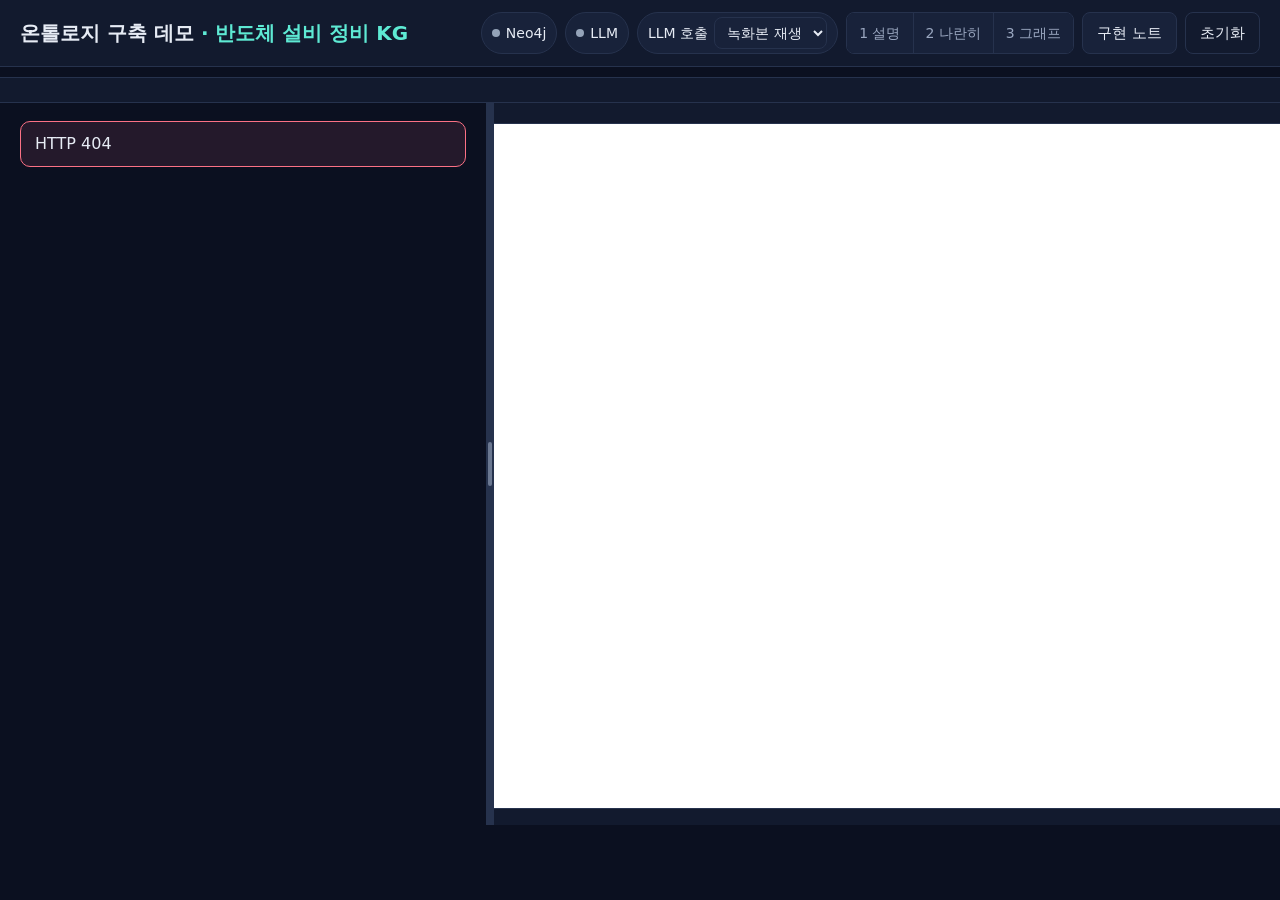
==== demo/web/index.html @ 62b69cf7 "Add ontology/KG build deck and fab-maintenance demo - presentation/: 31-slide HTML deck with speaker" ====
<!doctype html>
<html lang="ko">
<head>
<meta charset="utf-8">
<meta name="viewport" content="width=device-width, initial-scale=1">
<title>온톨로지 구축 데모 · 반도체 설비 정비 KG</title>
<link rel="stylesheet" href="style.css">
</head>
<body>
<header>
  <h1>온톨로지 구축 데모 <span>· 반도체 설비 정비 KG</span></h1>
  <div class="status">
    <span class="pill" id="st-neo4j"><i class="dot"></i>Neo4j</span>
    <span class="pill" id="st-llm"><i class="dot"></i>LLM</span>
    <label class="pill">LLM 호출
      <select id="llm-mode" title="replay: 녹화본 재생 · live: :10000 서버 실제 호출">
        <option value="replay">녹화본 재생</option>
        <option value="live">실시간 호출</option>
      </select>
    </label>
    <div class="seg" id="layout-mode" title="화면 배치 · 키보드 1 / 2 / 3">
      <button data-mode="text">1 설명</button><button data-mode="split">2 나란히</button><button data-mode="graph">3 그래프</button>
    </div>
    <button class="btn" id="btn-notes" title="이 단계에서 무엇을 가져다 쓰고 무엇을 만들었나">구현 노트</button>
    <button class="btn ghost" id="btn-reset" title="그래프를 기준 상태(run 0)로 되돌림">초기화</button>
  </div>
</header>
<nav class="tabs" id="tabs"></nav>
<div class="stepper" id="stepper"></div>
<div class="layout" id="layout">
  <main id="view"></main>
  <div class="splitter" id="splitter" title="끌어서 너비 조절 · 두 번 클릭하면 기본값"></div>
  <aside id="graph">
    <div class="bar" id="graph-bar"></div>
    <div class="frame">
      <iframe id="browser" title="Neo4j Browser"></iframe>
      <section class="overlay" id="overlay"></section>
    </div>
    <div class="hint" id="graph-hint"></div>
  </aside>
</div>
<aside id="notes"></aside>
<div class="busy" id="busy">실행 중…</div>
<script src="app.js"></script>
</body>
</html>
---- demo/web/style.css ----
:root{
  --bg:#0B1020; --panel:#121A2E; --panel2:#18223A; --line:#26324D; --fg:#E7ECF5; --sub:#9AA7C0;
  --mint:#5EEAD4; --blue:#60A5FA; --purple:#A78BFA; --orange:#FDBA74; --red:#FB7185; --green:#86EFAC; --gray:#94A3B8;
  --mono:"Cascadia Mono","Consolas",ui-monospace,monospace;
  --sans:"Pretendard","Malgun Gothic","Apple SD Gothic Neo",system-ui,sans-serif;
}
*{box-sizing:border-box}
html,body{margin:0;background:var(--bg);color:var(--fg);font:16px/1.5 var(--sans)}
button{font:inherit;color:inherit;cursor:pointer}
a{color:var(--blue)}
.mono{font-family:var(--mono)}
.sub{color:var(--sub)}
.small{font-size:14px}

/* header */
header{display:flex;align-items:center;gap:16px;padding:12px 20px;border-bottom:1px solid var(--line);background:var(--panel)}
header h1{font-size:20px;margin:0;font-weight:700;white-space:nowrap}
header h1 span{color:var(--mint)}
.status{display:flex;gap:8px;margin-left:auto;flex-wrap:wrap}
.pill{display:inline-flex;align-items:center;gap:6px;padding:4px 10px;border-radius:999px;border:1px solid var(--line);font-size:14px;background:var(--panel2);white-space:nowrap}
.pill .dot{width:8px;height:8px;border-radius:50%;background:var(--gray)}
.pill.ok .dot{background:var(--mint)} .pill.bad .dot{background:var(--red)} .pill.warn .dot{background:var(--orange)}
.btn{padding:7px 14px;border-radius:8px;border:1px solid var(--line);background:var(--panel2);font-size:15px}
.btn:hover{border-color:var(--mint)}
.btn.primary{background:var(--mint);color:#062126;border-color:var(--mint);font-weight:700}
.btn.ghost{background:transparent}
.btn:disabled{opacity:.45;cursor:default}
select{font:inherit;font-size:14px;background:var(--panel2);color:var(--fg);border:1px solid var(--line);border-radius:8px;padding:6px 8px}

/* nav */
nav.tabs{display:flex;gap:4px;padding:10px 20px 0;border-bottom:1px solid var(--line)}
nav.tabs button{padding:9px 18px;border:1px solid transparent;border-bottom:none;border-radius:10px 10px 0 0;background:transparent;color:var(--sub);font-size:16px}
nav.tabs button.on{background:var(--panel);color:var(--fg);border-color:var(--line);font-weight:700}
.stepper{display:flex;align-items:center;gap:6px;padding:12px 20px;background:var(--panel);border-bottom:1px solid var(--line);flex-wrap:wrap}
.stepper .st{display:flex;align-items:center;gap:8px;padding:7px 14px;border-radius:10px;border:1px solid var(--line);background:var(--panel2);font-size:15px}
.stepper .st .n{display:inline-grid;place-items:center;width:24px;height:24px;border-radius:50%;background:var(--line);font-size:13px;font-weight:700}
.stepper .st.done{border-color:rgba(94,234,212,.5)} .stepper .st.done .n{background:var(--mint);color:#062126}
.stepper .st.cur{outline:2px solid var(--mint);font-weight:700}
.stepper .arrow{color:var(--sub)}
.stepper .actions{margin-left:auto;display:flex;gap:8px}

/* layout: 3 modes (설명 / 나란히 / 그래프) + draggable splitter */
.seg{display:inline-flex;border:1px solid var(--line);border-radius:8px;overflow:hidden}
.seg button{padding:6px 12px;border:0;background:var(--panel2);font-size:14px;color:var(--sub)}
.seg button + button{border-left:1px solid var(--line)}
.seg button.on{background:var(--mint);color:#062126;font-weight:700}
.layout{--left:38%;display:grid;grid-template-columns:var(--left) 8px minmax(0,1fr);gap:0;height:calc(100vh - 178px)}
.layout.m-text{grid-template-columns:minmax(0,1fr) 0 0}
.layout.m-graph{grid-template-columns:0 0 minmax(0,1fr)}
.layout.m-text #graph,.layout.m-text .splitter{display:none}
.layout.m-graph #view,.layout.m-graph .splitter{display:none}
#view{overflow:auto;padding:18px 20px 60px;container-type:inline-size;min-width:0}
.splitter{cursor:col-resize;background:var(--line);position:relative;touch-action:none}
.splitter::after{content:"";position:absolute;top:50%;left:2px;width:4px;height:44px;margin-top:-22px;border-radius:2px;background:var(--sub);opacity:.6}
.splitter:hover,.splitter.drag{background:var(--mint)}
.layout.dragging iframe{pointer-events:none}
#view{grid-column:1} .splitter{grid-column:2} #graph{grid-column:3}  /* fixed columns: hidden panes must not shift the others */
#graph{display:flex;flex-direction:column;background:var(--panel);min-width:0}
#graph .frame{position:relative;flex:1;display:flex;min-height:0}
/* step summary shown on top of the graph in 그래프 mode */
.overlay{display:none;position:absolute;left:14px;bottom:14px;width:min(460px,42%);max-height:calc(100% - 28px);overflow:auto;
  background:rgba(18,26,46,.94);border:1px solid var(--mint);border-radius:12px;padding:14px 16px;box-shadow:0 10px 30px rgba(0,0,0,.45);z-index:2}
.layout.m-graph .overlay{display:block}
.overlay.min{width:auto;padding:8px 12px}
.overlay.min .ov-body{display:none}
.overlay .ov-head{display:flex;align-items:center;gap:8px}
.overlay .ov-head b{font-size:18px}
.overlay .ov-head .btn{margin-left:auto;padding:2px 10px;font-size:13px}
.overlay .lead{font-size:16px;margin:8px 0}
.overlay .counters{grid-template-columns:repeat(2,1fr) !important;margin:8px 0}
.overlay .counter .v{font-size:24px}
.overlay .checks{margin:6px 0}
#graph .bar{display:flex;flex-wrap:wrap;gap:6px;padding:10px;border-bottom:1px solid var(--line);align-items:center}
#graph .bar b{font-size:15px;margin-right:4px}
#graph .bar .btn{padding:4px 10px;font-size:14px}
#graph iframe{flex:1;border:0;width:100%;background:#fff}
#graph .hint{padding:8px 10px;font-size:13px;color:var(--sub);border-top:1px solid var(--line)}

/* content blocks */
h2{font-size:22px;margin:0 0 4px}
h3{font-size:18px;margin:18px 0 8px;color:var(--mint)}
.lead{color:var(--sub);margin:0 0 14px}
.cols{display:grid;grid-template-columns:1fr 1fr;gap:16px;align-items:start}
.cols.c3{grid-template-columns:repeat(3,1fr)}
.card{background:var(--panel);border:1px solid var(--line);border-radius:12px;padding:14px 16px}
.card h4{margin:0 0 8px;font-size:16px}
.card + .card{margin-top:12px}
pre.raw{background:#0A0F1C;border:1px solid var(--line);border-radius:10px;padding:12px;margin:0;font:14px/1.6 var(--mono);white-space:pre-wrap;word-break:break-all;max-height:520px;overflow:auto}
table{width:100%;border-collapse:collapse;font-size:15px}
th{text-align:left;color:var(--sub);font-weight:600;font-size:13px;padding:6px 8px;border-bottom:1px solid var(--line);white-space:nowrap}
td{padding:7px 8px;border-bottom:1px solid rgba(38,50,77,.6);vertical-align:top}
tr.removed td{color:var(--sub)}
.kv{display:grid;grid-template-columns:150px 1fr;gap:4px 12px;font-size:15px}
.kv .k{color:var(--sub);font-family:var(--mono);font-size:14px}
.tag{display:inline-block;padding:1px 8px;border-radius:6px;font-size:13px;border:1px solid var(--line);white-space:nowrap}
.tag.mint{border-color:var(--mint);color:var(--mint)} .tag.red{border-color:var(--red);color:var(--red)}
.tag.orange{border-color:var(--orange);color:var(--orange)} .tag.blue{border-color:var(--blue);color:var(--blue)}
.tag.purple{border-color:var(--purple);color:var(--purple)} .tag.gray{color:var(--sub)}
.tag.solid.mint{background:var(--mint);color:#062126}
.strike{text-decoration:line-through;text-decoration-color:var(--red);color:var(--sub)}
.line{display:flex;gap:10px;padding:3px 0;font-size:15px}
.line .ln{width:28px;color:var(--sub);font-family:var(--mono);font-size:13px;text-align:right;flex:none;padding-top:2px}
.line .tx{flex:1;white-space:pre-wrap}
.line .rs{flex:none}
mark{background:rgba(94,234,212,.22);color:inherit;border-radius:3px;padding:0 2px}
mark.amb{background:rgba(253,186,116,.28)}
mark.ev{background:rgba(96,165,250,.25);border-bottom:2px solid var(--blue)}
.chunk{padding:8px 10px;border:1px solid var(--line);border-radius:8px;margin-bottom:8px;background:var(--panel2);font-size:15px}
.chunk .cid{font:12px var(--mono);color:var(--sub);margin-bottom:2px}
.score{display:inline-block;width:60px;height:8px;background:var(--line);border-radius:4px;vertical-align:middle;margin-right:6px;overflow:hidden}
.score i{display:block;height:100%;background:var(--mint)}
.checks{display:flex;flex-wrap:wrap;gap:6px;margin:8px 0}
.chk{font-size:13px;padding:2px 8px;border-radius:6px;border:1px solid var(--line)}
.chk.ok{border-color:var(--mint);color:var(--mint)} .chk.no{border-color:var(--red);color:var(--red)} .chk.q{border-color:var(--orange);color:var(--orange)}
.factline{font-size:16px} .factline .p{font-family:var(--mono);color:var(--purple);margin:0 6px}
.counters{display:grid;grid-template-columns:repeat(6,1fr);gap:10px;margin:10px 0 16px}
.counter{background:var(--panel);border:1px solid var(--line);border-radius:12px;padding:12px 14px}
.counter .v{font-size:30px;font-weight:800;line-height:1.1}
.counter .l{color:var(--sub);font-size:14px}
.empty{color:var(--sub);font-style:italic}
details summary{cursor:pointer;color:var(--sub)}
.err{background:rgba(251,113,133,.1);border:1px solid var(--red);color:var(--fg);padding:10px 14px;border-radius:10px;margin-bottom:12px}
.busy{position:fixed;inset:auto 20px 20px auto;background:var(--panel2);border:1px solid var(--mint);padding:10px 16px;border-radius:10px;display:none}
.busy.on{display:block}

/* notes drawer */
#notes{position:fixed;top:0;right:0;width:520px;height:100vh;background:var(--panel);border-left:1px solid var(--mint);padding:18px 20px;overflow:auto;transform:translateX(100%);transition:transform .2s;z-index:5}
#notes.on{transform:none}
#notes h3{margin-top:14px}
#notes ul{margin:4px 0 0;padding-left:20px}
#notes li{margin:3px 0}

/* narrow explanation column: stack instead of squeezing two columns.
   Kept at the end of the file so it wins over the base .cols / .counters rules. */
@container (max-width: 980px){
  .cols,.cols.c3{grid-template-columns:1fr}
  .counters{grid-template-columns:repeat(auto-fit,minmax(150px,1fr)) !important}
  .kv{grid-template-columns:120px 1fr}
}
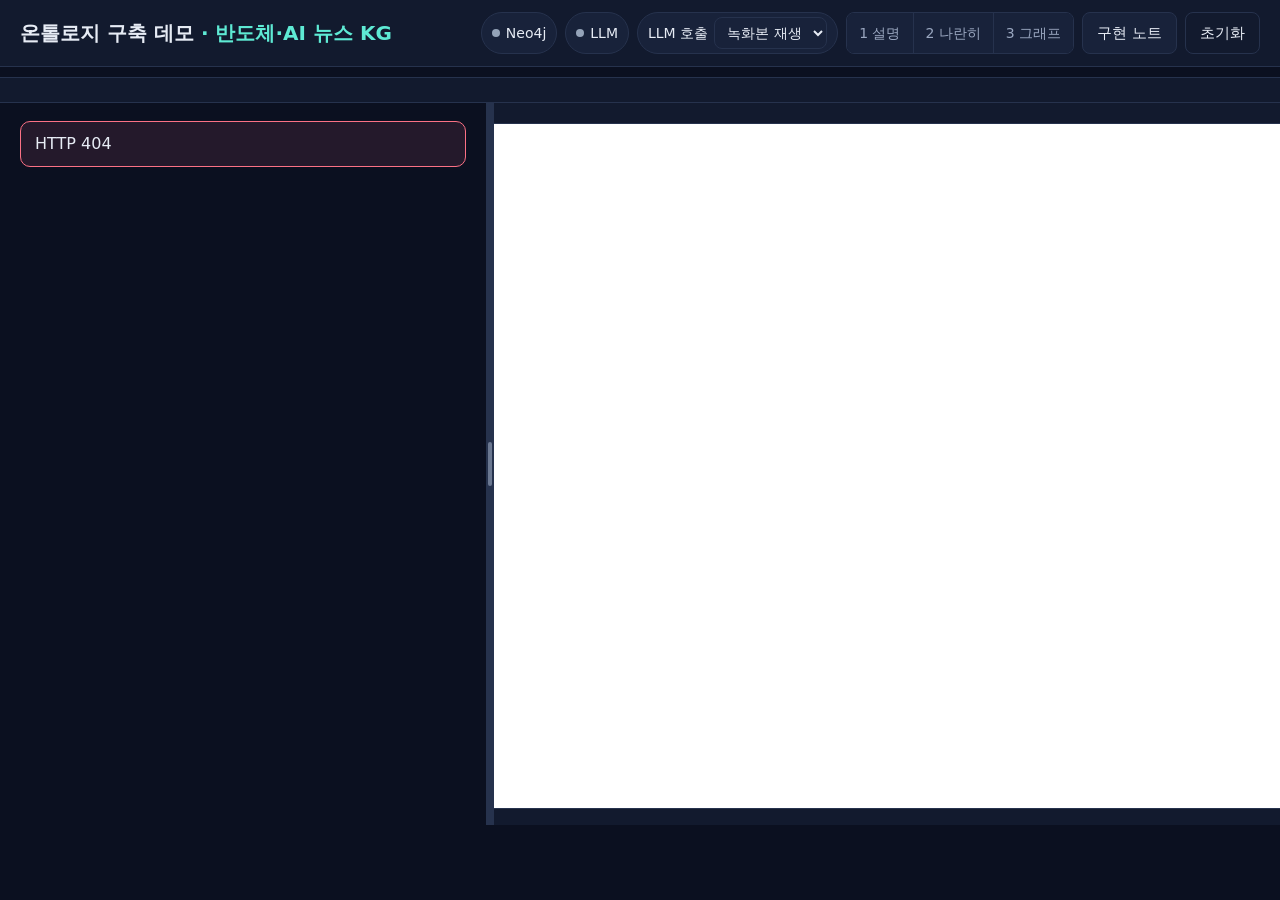
==== commit c6c14eb6: "Switch demo back to semiconductor/AI news KG (deck unchanged) - Restore the news-article demo: news " ====
--- a/demo/web/index.html
+++ b/demo/web/index.html
@@ -3,12 +3,12 @@
 <head>
 <meta charset="utf-8">
 <meta name="viewport" content="width=device-width, initial-scale=1">
-<title>온톨로지 구축 데모 · 반도체 설비 정비 KG</title>
+<title>온톨로지 구축 데모 · 반도체·AI 뉴스 KG</title>
 <link rel="stylesheet" href="style.css">
 </head>
 <body>
 <header>
-  <h1>온톨로지 구축 데모 <span>· 반도체 설비 정비 KG</span></h1>
+  <h1>온톨로지 구축 데모 <span>· 반도체·AI 뉴스 KG</span></h1>
   <div class="status">
     <span class="pill" id="st-neo4j"><i class="dot"></i>Neo4j</span>
     <span class="pill" id="st-llm"><i class="dot"></i>LLM</span>
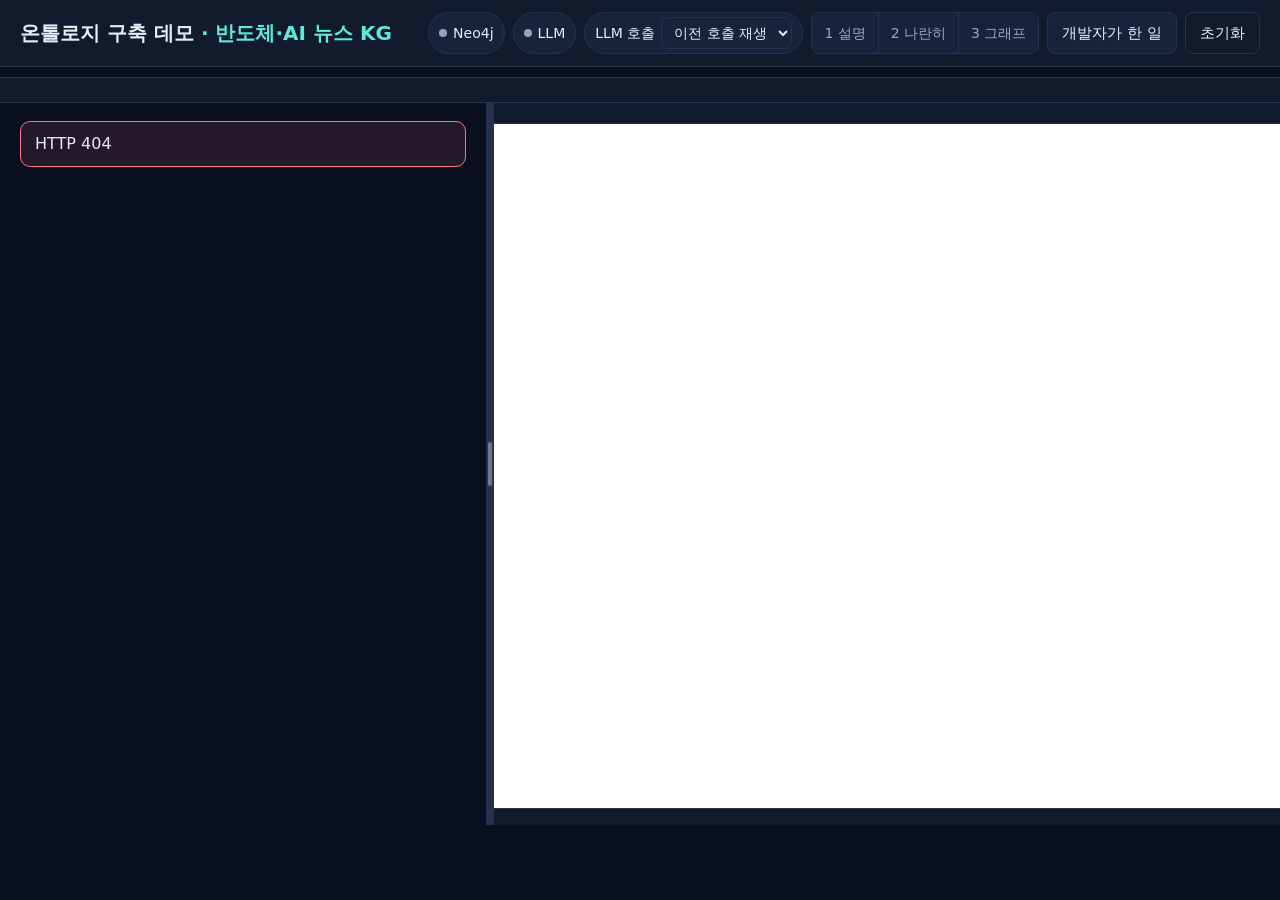
==== commit 50f1c8f6: "Demo: "developer work" toggle per step; rename LLM replay wording - New toggle (button or key D) sho" ====
--- a/demo/web/index.html
+++ b/demo/web/index.html
@@ -13,15 +13,15 @@
     <span class="pill" id="st-neo4j"><i class="dot"></i>Neo4j</span>
     <span class="pill" id="st-llm"><i class="dot"></i>LLM</span>
     <label class="pill">LLM 호출
-      <select id="llm-mode" title="replay: 녹화본 재생 · live: :10000 서버 실제 호출">
-        <option value="replay">녹화본 재생</option>
+      <select id="llm-mode" title="replay: 이전 호출 재생 · live: :10000 서버 실제 호출">
+        <option value="replay">이전 호출 재생</option>
         <option value="live">실시간 호출</option>
       </select>
     </label>
     <div class="seg" id="layout-mode" title="화면 배치 · 키보드 1 / 2 / 3">
       <button data-mode="text">1 설명</button><button data-mode="split">2 나란히</button><button data-mode="graph">3 그래프</button>
     </div>
-    <button class="btn" id="btn-notes" title="이 단계에서 무엇을 가져다 쓰고 무엇을 만들었나">구현 노트</button>
+    <button class="btn toggle" id="btn-dev" aria-pressed="false" title="이 단계 결과를 내려고 개발자가 직접 만든 것 · 정의한 것 · LLM에 맡긴 것 · 가져다 쓴 것 (키보드 D)">개발자가 한 일</button>
     <button class="btn ghost" id="btn-reset" title="그래프를 기준 상태(run 0)로 되돌림">초기화</button>
   </div>
 </header>
@@ -39,7 +39,6 @@
     <div class="hint" id="graph-hint"></div>
   </aside>
 </div>
-<aside id="notes"></aside>
 <div class="busy" id="busy">실행 중…</div>
 <script src="app.js"></script>
 </body>
--- a/demo/web/style.css
+++ b/demo/web/style.css
@@ -124,11 +124,6 @@
 .busy.on{display:block}
 
 /* notes drawer */
-#notes{position:fixed;top:0;right:0;width:520px;height:100vh;background:var(--panel);border-left:1px solid var(--mint);padding:18px 20px;overflow:auto;transform:translateX(100%);transition:transform .2s;z-index:5}
-#notes.on{transform:none}
-#notes h3{margin-top:14px}
-#notes ul{margin:4px 0 0;padding-left:20px}
-#notes li{margin:3px 0}
 
 /* narrow explanation column: stack instead of squeezing two columns.
    Kept at the end of the file so it wins over the base .cols / .counters rules. */
@@ -137,3 +132,30 @@
   .counters{grid-template-columns:repeat(auto-fit,minmax(150px,1fr)) !important}
   .kv{grid-template-columns:120px 1fr}
 }
+
+/* ---- 개발자가 한 일 */
+.btn.toggle[aria-pressed="true"]{background:var(--mint);color:#0b1020;border-color:var(--mint)}
+.dev{border:1.5px solid var(--mint);border-radius:12px;padding:14px 16px;margin:0 0 16px;background:rgba(94,234,212,.05)}
+.dev-h{display:flex;align-items:center;gap:10px;flex-wrap:wrap}
+.dev-h h3{margin:0;font-size:18px}
+.dev-h .btn{margin-left:auto}
+.dev-counts{display:inline-flex;gap:6px;flex-wrap:wrap}
+.dev-sum{margin:8px 0 12px;font-size:15px;line-height:1.55}
+.dev-grid{display:grid;grid-template-columns:minmax(240px,1fr) 2fr;gap:12px;align-items:start}
+.dev-flow ol{margin:6px 0 0;padding-left:20px}
+.dev-flow li{margin:4px 0;font-size:14px;line-height:1.45}
+.dev-items{display:flex;flex-direction:column;gap:8px}
+.dev-item{border:1px solid var(--line);border-left:4px solid var(--line);border-radius:8px;padding:8px 10px;background:var(--panel)}
+.dev-item p{margin:4px 0 0;font-size:14px;line-height:1.45}
+.dev-item.k-code{border-left-color:var(--mint)}
+.dev-item.k-define{border-left-color:var(--purple)}
+.dev-item.k-prompt{border-left-color:var(--blue)}
+.dev-item.k-llm{border-left-color:var(--orange)}
+.dev-item.k-platform{border-left-color:var(--sub);opacity:.92}
+.dev-code{margin-top:6px}
+.dev-code summary{cursor:pointer;font-size:13px;color:var(--sub)}
+.dev-code pre{max-height:420px;overflow:auto;margin-top:6px}
+.dev-notes{margin-top:10px}
+.dev-notes summary{cursor:pointer}
+.dev-notes ul{margin:4px 0;padding-left:20px}
+@container (max-width: 760px){.dev-grid{grid-template-columns:1fr}}
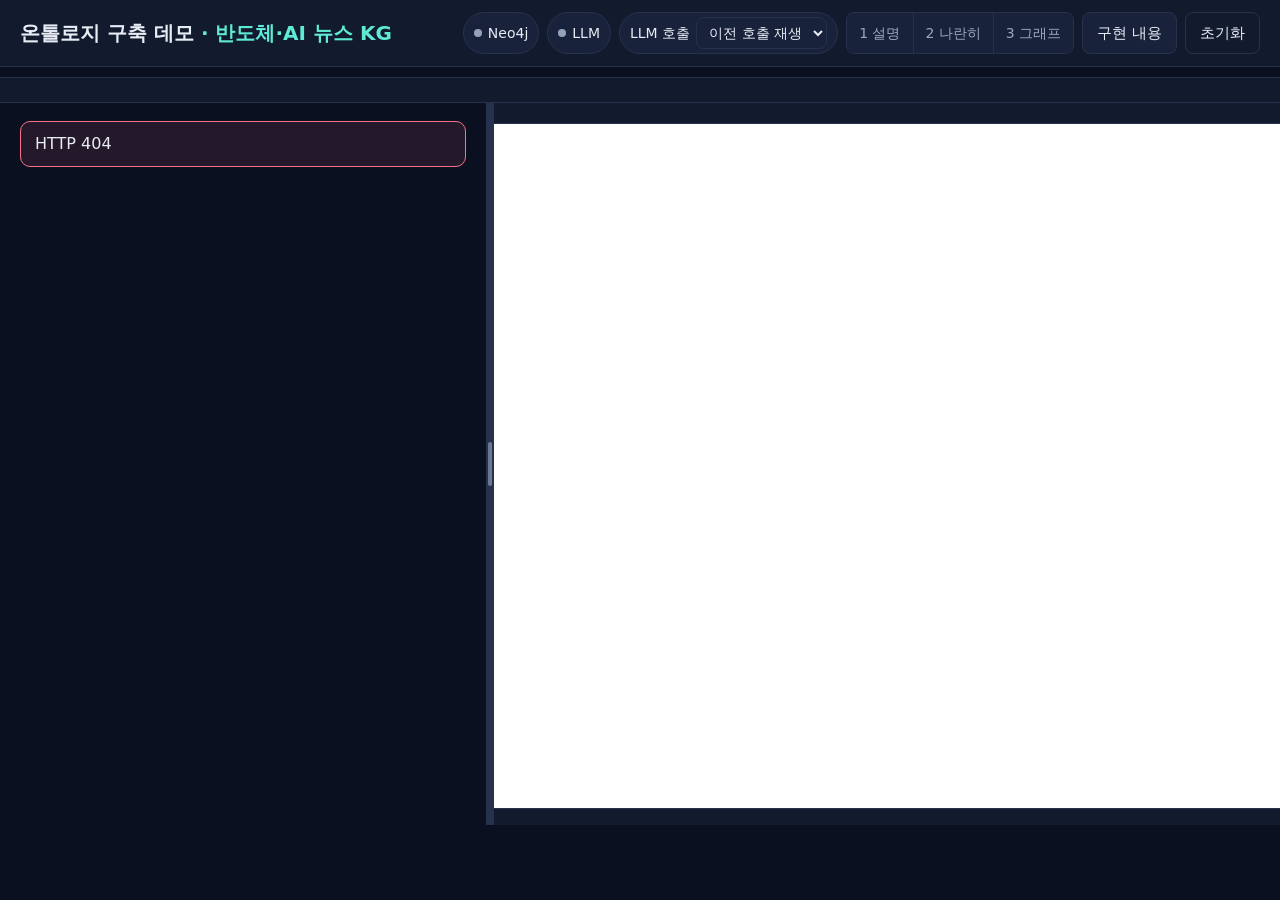
==== commit c93f13be: "Demo: rename the toggle to 구현 내용 Co-Authored-By: Claude Opus 5.5 <noreply@anthropic.com>" ====
--- a/demo/web/index.html
+++ b/demo/web/index.html
@@ -21,7 +21,7 @@
     <div class="seg" id="layout-mode" title="화면 배치 · 키보드 1 / 2 / 3">
       <button data-mode="text">1 설명</button><button data-mode="split">2 나란히</button><button data-mode="graph">3 그래프</button>
     </div>
-    <button class="btn toggle" id="btn-dev" aria-pressed="false" title="이 단계 결과를 내려고 개발자가 직접 만든 것 · 정의한 것 · LLM에 맡긴 것 · 가져다 쓴 것 (키보드 D)">개발자가 한 일</button>
+    <button class="btn toggle" id="btn-dev" aria-pressed="false" title="이 단계 결과를 내기 위해 직접 구현한 것 · 정의한 것 · LLM에 맡긴 것 · 가져다 쓴 것 (키보드 D)">구현 내용</button>
     <button class="btn ghost" id="btn-reset" title="그래프를 기준 상태(run 0)로 되돌림">초기화</button>
   </div>
 </header>
--- a/demo/web/style.css
+++ b/demo/web/style.css
@@ -133,7 +133,7 @@
   .kv{grid-template-columns:120px 1fr}
 }
 
-/* ---- 개발자가 한 일 */
+/* ---- 구현 내용 */
 .btn.toggle[aria-pressed="true"]{background:var(--mint);color:#0b1020;border-color:var(--mint)}
 .dev{border:1.5px solid var(--mint);border-radius:12px;padding:14px 16px;margin:0 0 16px;background:rgba(94,234,212,.05)}
 .dev-h{display:flex;align-items:center;gap:10px;flex-wrap:wrap}
